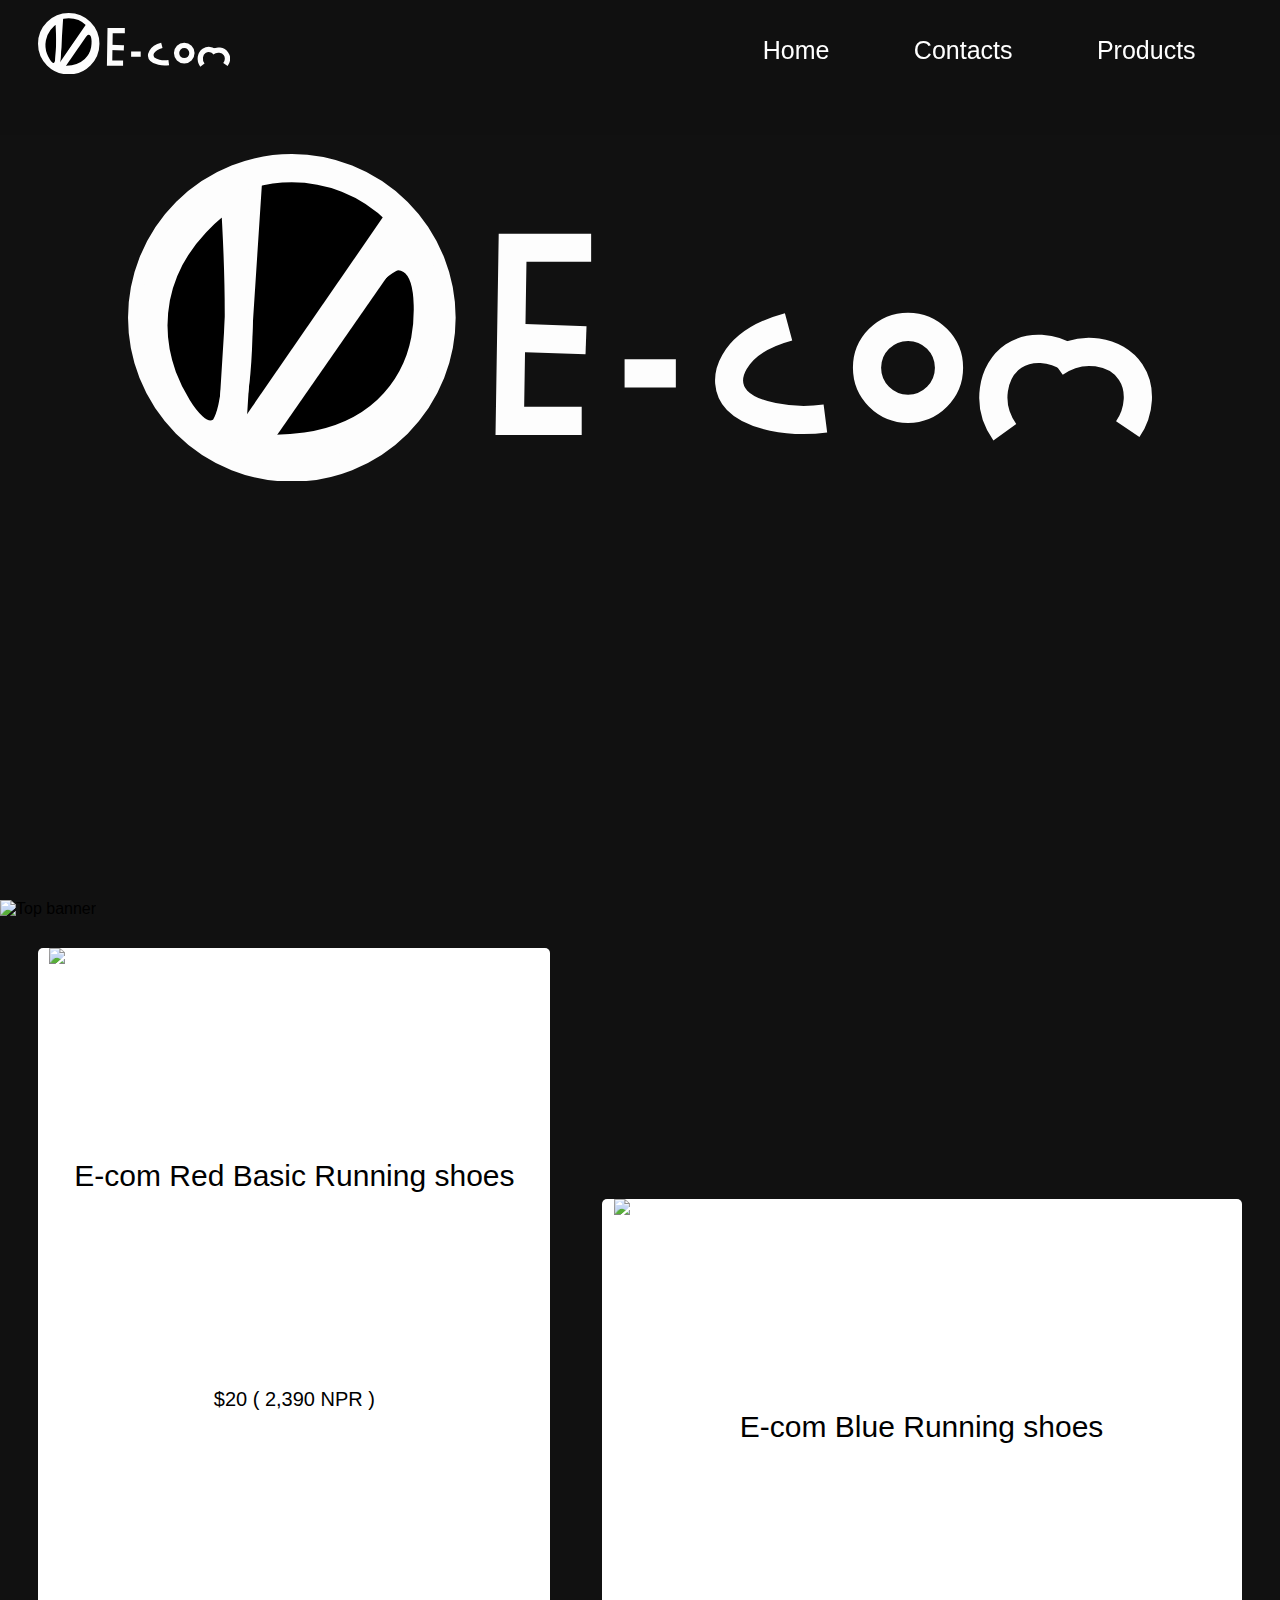
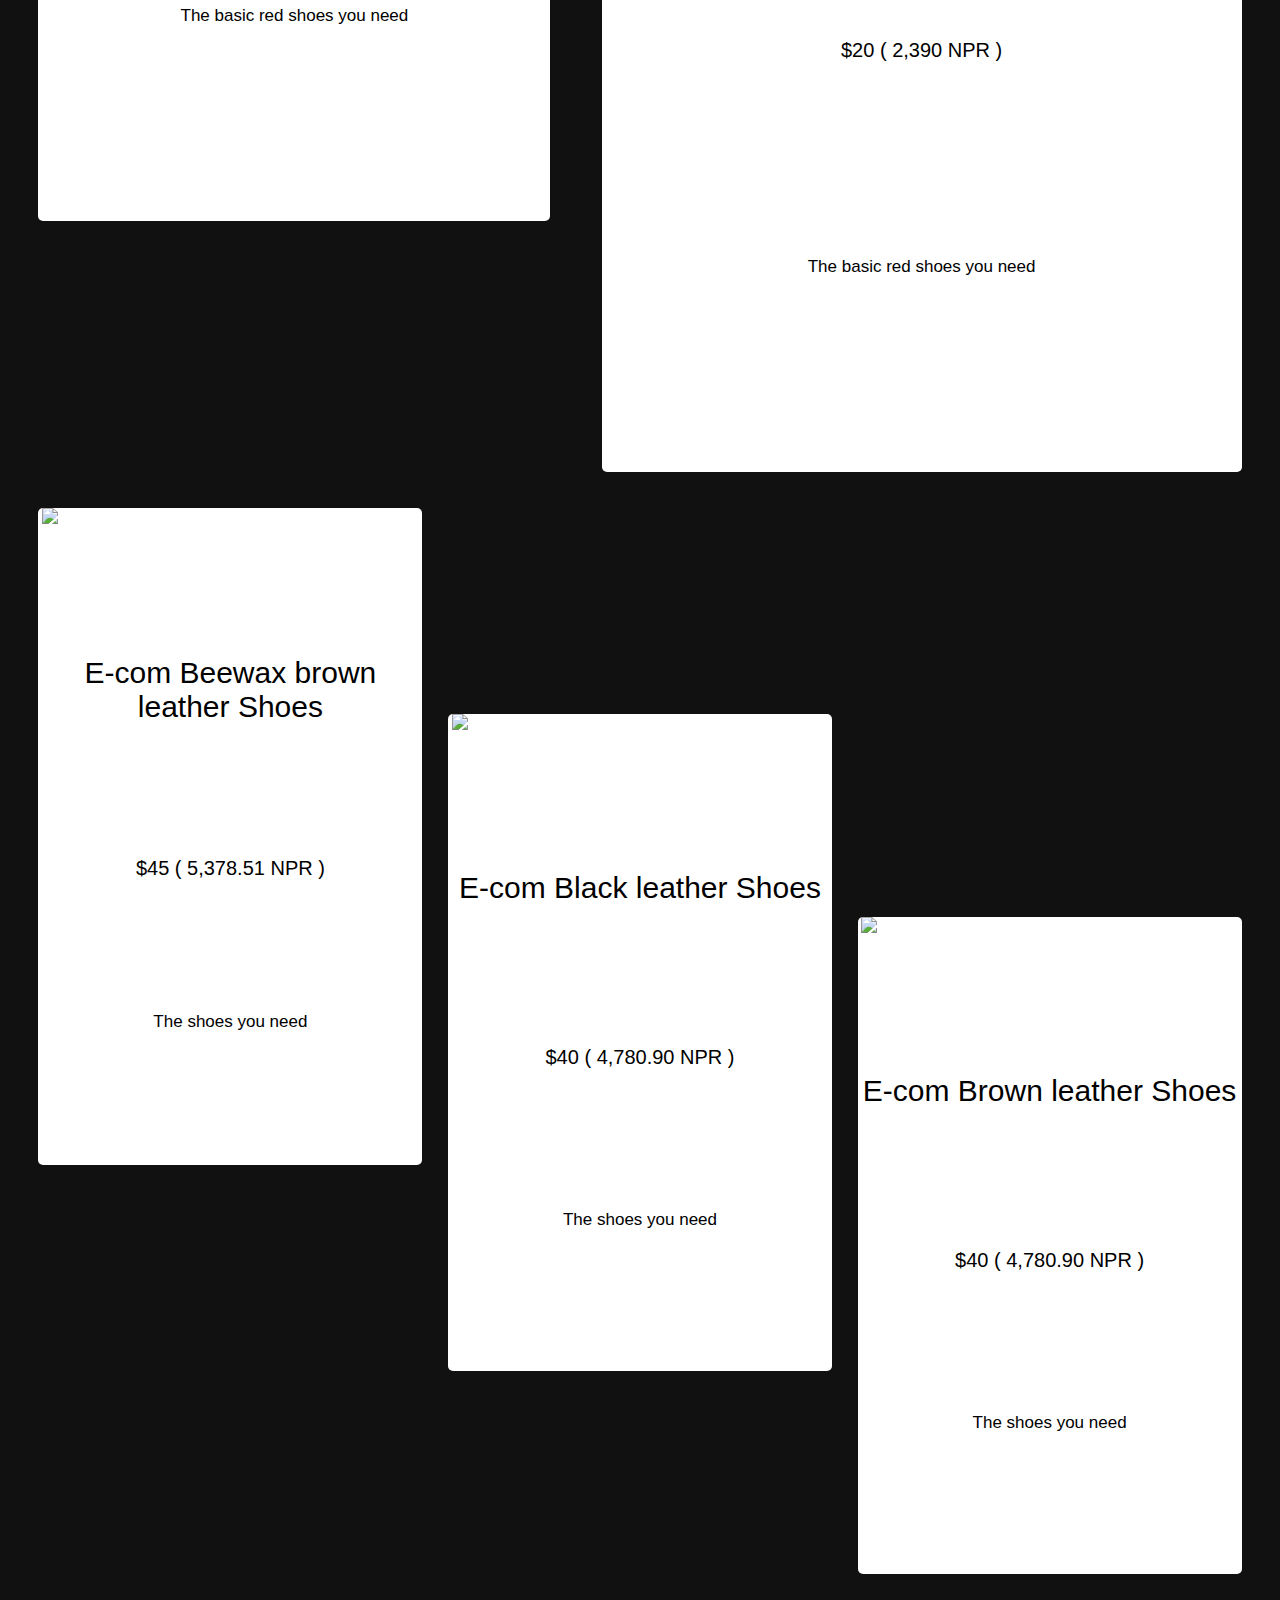
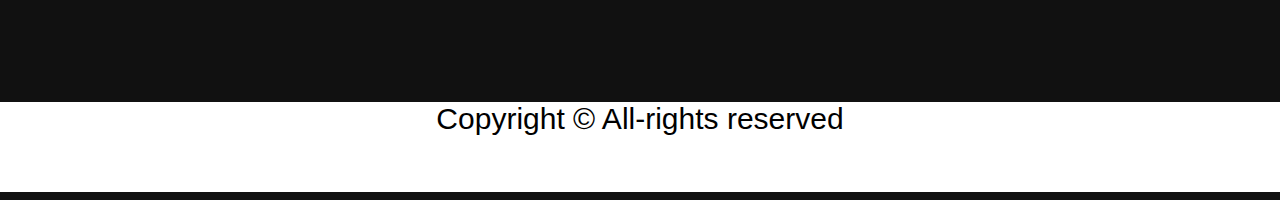
==== index.html @ cc42a881 "Add files via upload" ====
<!DOCTYPE html>
<html lang="en">
<head>
    <link rel="stylesheet" href="Style.css">
    <link rel="icon" href="icon.svg">
    <meta charset="UTF-8">
    <meta http-equiv="X-UA-Compatible" content="IE=edge">
    <meta name="viewport" content="width=device-width, initial-scale=1.0">
    <title>E-com | Home</title>
</head>
<body>
    <!-- Nav Start -->
    <div class="Navbar">
        <header>
            <svg class="Logo_main" id="Layer_1" data-name="Layer 1" xmlns="http://www.w3.org/2000/svg" viewBox="0 0 915.45 292.92"><defs><style>.cls-1{fill:rgb(0, 0, 0);}.cls-1,.cls-2{stroke:#fdfdfd;stroke-miterlimit:10;stroke-width:25.2px;}.cls-2{fill:none;}</style></defs><circle class="cls-1" cx="146.46" cy="146.46" r="133.85"/><path class="cls-1" d="M163.69,116.7c-.5.15-16,250.25-16,250.25" transform="translate(-56.05 -98.35)"/><path class="cls-1" d="M291.84,156.12" transform="translate(-56.05 -98.35)"/><line class="cls-1" x1="242.34" y1="57.77" x2="99.63" y2="264.6"/><path class="cls-1" d="M245.25,233.12" transform="translate(-56.05 -98.35)"/><path class="cls-2" d="M151.11,131.9c-10.1,6.09-58.55,36.73-70,94.91A133.9,133.9,0,0,0,87,297.5c.86,2.29,20.48,53.37,43.86,51.71a19.59,19.59,0,0,0,7.85-2.62C162.79,332.08,154.15,178.87,151.11,131.9Z" transform="translate(-56.05 -98.35)"/><path class="cls-1" d="M303,164,164.2,363.61" transform="translate(-56.05 -98.35)"/><path class="cls-2" d="M166.41,360.59c13.2,1.53,77.3,7.66,121.17-33.3a116.89,116.89,0,0,0,34.11-62.75c.46-2.46,10.25-57.84-13.29-71.74a25.7,25.7,0,0,0-9.07-3C267.83,186.18,189.92,319.47,166.41,360.59Z" transform="translate(-56.05 -98.35)"/><polyline class="cls-2" points="414.04 83.79 343.82 83.79 341.36 238.59 405.61 238.59"/><line class="cls-2" x1="409.47" y1="166.49" x2="342.55" y2="164.13"/><line class="cls-2" x1="489.77" y1="196.14" x2="443.95" y2="196.14"/><path class="cls-2" d="M646.6,252.85c-50.85,13.68-62.79,48.18-46,65.76,12.88,13.48,46,20.52,78.92,16.3" transform="translate(-56.05 -98.35)"/><path class="cls-2" d="M857.36,195.65" transform="translate(-56.05 -98.35)"/><circle class="cls-2" cx="697.34" cy="191.15" r="36.65"/><path class="cls-2" d="M884.37,285.47c24-17.3,55.24-11.33,68.08,7.85,9.44,14.12,8.46,34.64-2.62,51.06" transform="translate(-56.05 -98.35)"/><path class="cls-2" d="M839.94,347.07c-17.3-24-11.33-55.24,7.86-68.08,14.11-9.44,34.63-8.46,51.05,2.62" transform="translate(-56.05 -98.35)"/></svg>
        </header>
        <ul>
            <li class="Nav-Links" id="Nav-Links-A"><a class="Navbar-a" href="#">Home</a></li>
            <li class="Nav-Links" id="Nav-Links-B"><a class="Navbar-a" href="Contancts.html">Contacts</a></li>
            <li class="Nav-Links" id="Nav-Links-C"><a class="Navbar-a" href="Products.html">Products</a></li>
        </ul>
    </div>
    <!-- Nav End -->


    <div class="Window-Start-Bg-logo">
        <svg class="Bg-start-logo" id="Layer_1" data-name="Layer 1" xmlns="http://www.w3.org/2000/svg" viewBox="0 0 915.45 292.92"><defs><style>.cls-1{fill:rgb(0, 0, 0);}.cls-1,.cls-2{stroke:#fdfdfd;stroke-miterlimit:10;stroke-width:25.2px;}.cls-2{fill:none;}</style></defs><circle class="cls-1" cx="146.46" cy="146.46" r="133.85"/><path class="cls-1" d="M163.69,116.7c-.5.15-16,250.25-16,250.25" transform="translate(-56.05 -98.35)"/><path class="cls-1" d="M291.84,156.12" transform="translate(-56.05 -98.35)"/><line class="cls-1" x1="242.34" y1="57.77" x2="99.63" y2="264.6"/><path class="cls-1" d="M245.25,233.12" transform="translate(-56.05 -98.35)"/><path class="cls-2" d="M151.11,131.9c-10.1,6.09-58.55,36.73-70,94.91A133.9,133.9,0,0,0,87,297.5c.86,2.29,20.48,53.37,43.86,51.71a19.59,19.59,0,0,0,7.85-2.62C162.79,332.08,154.15,178.87,151.11,131.9Z" transform="translate(-56.05 -98.35)"/><path class="cls-1" d="M303,164,164.2,363.61" transform="translate(-56.05 -98.35)"/><path class="cls-2" d="M166.41,360.59c13.2,1.53,77.3,7.66,121.17-33.3a116.89,116.89,0,0,0,34.11-62.75c.46-2.46,10.25-57.84-13.29-71.74a25.7,25.7,0,0,0-9.07-3C267.83,186.18,189.92,319.47,166.41,360.59Z" transform="translate(-56.05 -98.35)"/><polyline class="cls-2" points="414.04 83.79 343.82 83.79 341.36 238.59 405.61 238.59"/><line class="cls-2" x1="409.47" y1="166.49" x2="342.55" y2="164.13"/><line class="cls-2" x1="489.77" y1="196.14" x2="443.95" y2="196.14"/><path class="cls-2" d="M646.6,252.85c-50.85,13.68-62.79,48.18-46,65.76,12.88,13.48,46,20.52,78.92,16.3" transform="translate(-56.05 -98.35)"/><path class="cls-2" d="M857.36,195.65" transform="translate(-56.05 -98.35)"/><circle class="cls-2" cx="697.34" cy="191.15" r="36.65"/><path class="cls-2" d="M884.37,285.47c24-17.3,55.24-11.33,68.08,7.85,9.44,14.12,8.46,34.64-2.62,51.06" transform="translate(-56.05 -98.35)"/><path class="cls-2" d="M839.94,347.07c-17.3-24-11.33-55.24,7.86-68.08,14.11-9.44,34.63-8.46,51.05,2.62" transform="translate(-56.05 -98.35)"/></svg>
    </div>

    <!-- // -->

    <div class="Contents">
        <img class="Top-Banner" src="https://firebasestorage.googleapis.com/v0/b/web-dev-comp-triyog-21-october.appspot.com/o/E-com%20%20green%20middle%20thing.jpg?alt=media&token=f6dacde5-b7da-481f-8e29-6ecd205129c6" alt="Top banner">
        <Item>
            <img class="Item-image-lg" src="https://firebasestorage.googleapis.com/v0/b/web-dev-comp-triyog-21-october.appspot.com/o/E-com%20basic%20red%20shoes.jpg?alt=media&token=8674c98a-c0be-4aa4-9a04-8aedbb2db557" >
            <name>E-com Red Basic Running shoes</name>
            <price>$20 ( 2,390 NPR )</price>
            <description>The basic red shoes you need</description>
        </Item>
        <br>
        <Item2>
            <img class="Item-image-lg" src="https://firebasestorage.googleapis.com/v0/b/web-dev-comp-triyog-21-october.appspot.com/o/e-com%20blue%20basic%20shoes.jpg?alt=media&token=9a9c14c6-4b32-4478-aed7-246cf92e9b8b" >
            <name>E-com Blue Running shoes</name>
            <price>$20 ( 2,390 NPR )</price>
            <description>The basic red shoes you need</description>
        </Item2>
        <br><br>
        <Item3>
            <img class="Item-image-sm" src="https://firebasestorage.googleapis.com/v0/b/web-dev-comp-triyog-21-october.appspot.com/o/E-com%20beewax%20shoes.jpg?alt=media&token=52a7af81-55b6-4fc2-81b6-1608b625aa62" >
            <name>E-com Beewax brown leather Shoes</name>
            <price>$45 ( 5,378.51 NPR )</price>
            <description>The shoes you need</description>
        </Item3> 
        <Item4>
            <img class="Item-image-sm" src="https://firebasestorage.googleapis.com/v0/b/web-dev-comp-triyog-21-october.appspot.com/o/E-com%20black%20shoes.jpg?alt=media&token=04d3b0ae-40df-460e-b5c0-c2eaf575c497" >
            <name>E-com Black leather Shoes</name>
            <price>$40 ( 4,780.90 NPR )</price>
            <description>The shoes you need</description>
        </Item4> 
        <Item5>
            <img class="Item-image-sm" src="https://firebasestorage.googleapis.com/v0/b/web-dev-comp-triyog-21-october.appspot.com/o/E-com%20brown%20shoes.jpg?alt=media&token=df40d16a-b7f7-4519-b055-7a3ee5a30431" >
            <name>E-com Brown leather Shoes</name>
            <price>$40 ( 4,780.90 NPR )</price>
            <description>The shoes you need</description>
        </Item5> 
        
    </div>

    <!-- // -->

    <footer>Copyright &copy; All-rights reserved </footer>
</body>
</html>
---- Style.css ----
* {
    margin-left: 0%;
    padding: 0%;
    margin-top: 0%;
    font-family: sans-serif;
    /* overflow-x: hidden; */
}
body {
    background: #111;
    width: 100%;
}
.Navbar {
    background: rgba(17, 17, 17, 0.300);
    width: 100%;
    height: 15vh;
    position: fixed;
}
.Navbar ul {
    overflow-x: visible;
    display: flex;
    list-style: none;
    justify-content: space-evenly;
    margin-left: 53%;
}
.Navbar ul li a {
    color: white;
    text-decoration: none;
    font-size: 25px;
}
.Nav-Links {
    margin-top: -7%;
}
.Logo_main {
    width: 15%;
    margin-top: 1%;
    margin-left: 3%;
}
.Bg-start-logo {
    overflow-x: hidden;
    margin-top: 12%;
    width: 80%;
    margin-left: 10%;
}
.Window-Start-Bg-logo {
    overflow-x: hidden;
    background: #111;
    width: 100%;
    height: 100vh;
}

.Top-Banner {
    overflow: hidden;
    width: 100%;
}

item {
    width: 40%;
    margin-top: 2%;
    height: 97vh;
    margin-left: 3%;
    background: white;
    box-sizing: border-box;
    display: grid;
    border-radius: 5px;
    text-align: center;
}
item2 {
    margin-left: 47%;
    margin-top: -50%;
    width: 50%;
    height: 97vh;
    background: white;
    box-sizing: border-box;
    display: grid;
    border-radius: 5px;
    text-align: center;

}
item3 {
    width: 30%;
    height: 73vh;
    margin-left: 3%;
    /* margin-top: 3%; */
    background: white;
    box-sizing: border-box;
    display: grid;
    border-radius: 5px;
    text-align: center;
    
}
item4 {
    width: 30%;
    height: 73vh;
    margin-left: 35%;
    margin-top: -35.2%;
    background: white;
    box-sizing: border-box;
    display: grid;
    border-radius: 5px;
    text-align: center;
    
}
item5 {
    width: 30%;
    height: 73vh;
    margin-left: 67%;
    margin-top: -35.5%;
    background: white;
    box-sizing: border-box;
    display: grid;
    border-radius: 5px;
    text-align: center;
    
}
.Item-image-lg {
    width: 96%;
    margin-left: 2%;
}
.Item-image-sm {
    width: 98%;
    margin-left: 1%;
}
price {
    font-size: 20px;
    font-family: sans-serif;
}
name {
    font-size: 30px;
    font-family: sans-serif;
}
description {
    font-size: 17px;
    font-family: sans-serif;
}
footer {
    background: white;
    width: 100%;
    height: 10vh;
    font-size: 30px;
    font-family: sans-serif;
    text-align: center;
    margin-top: 10%;
}
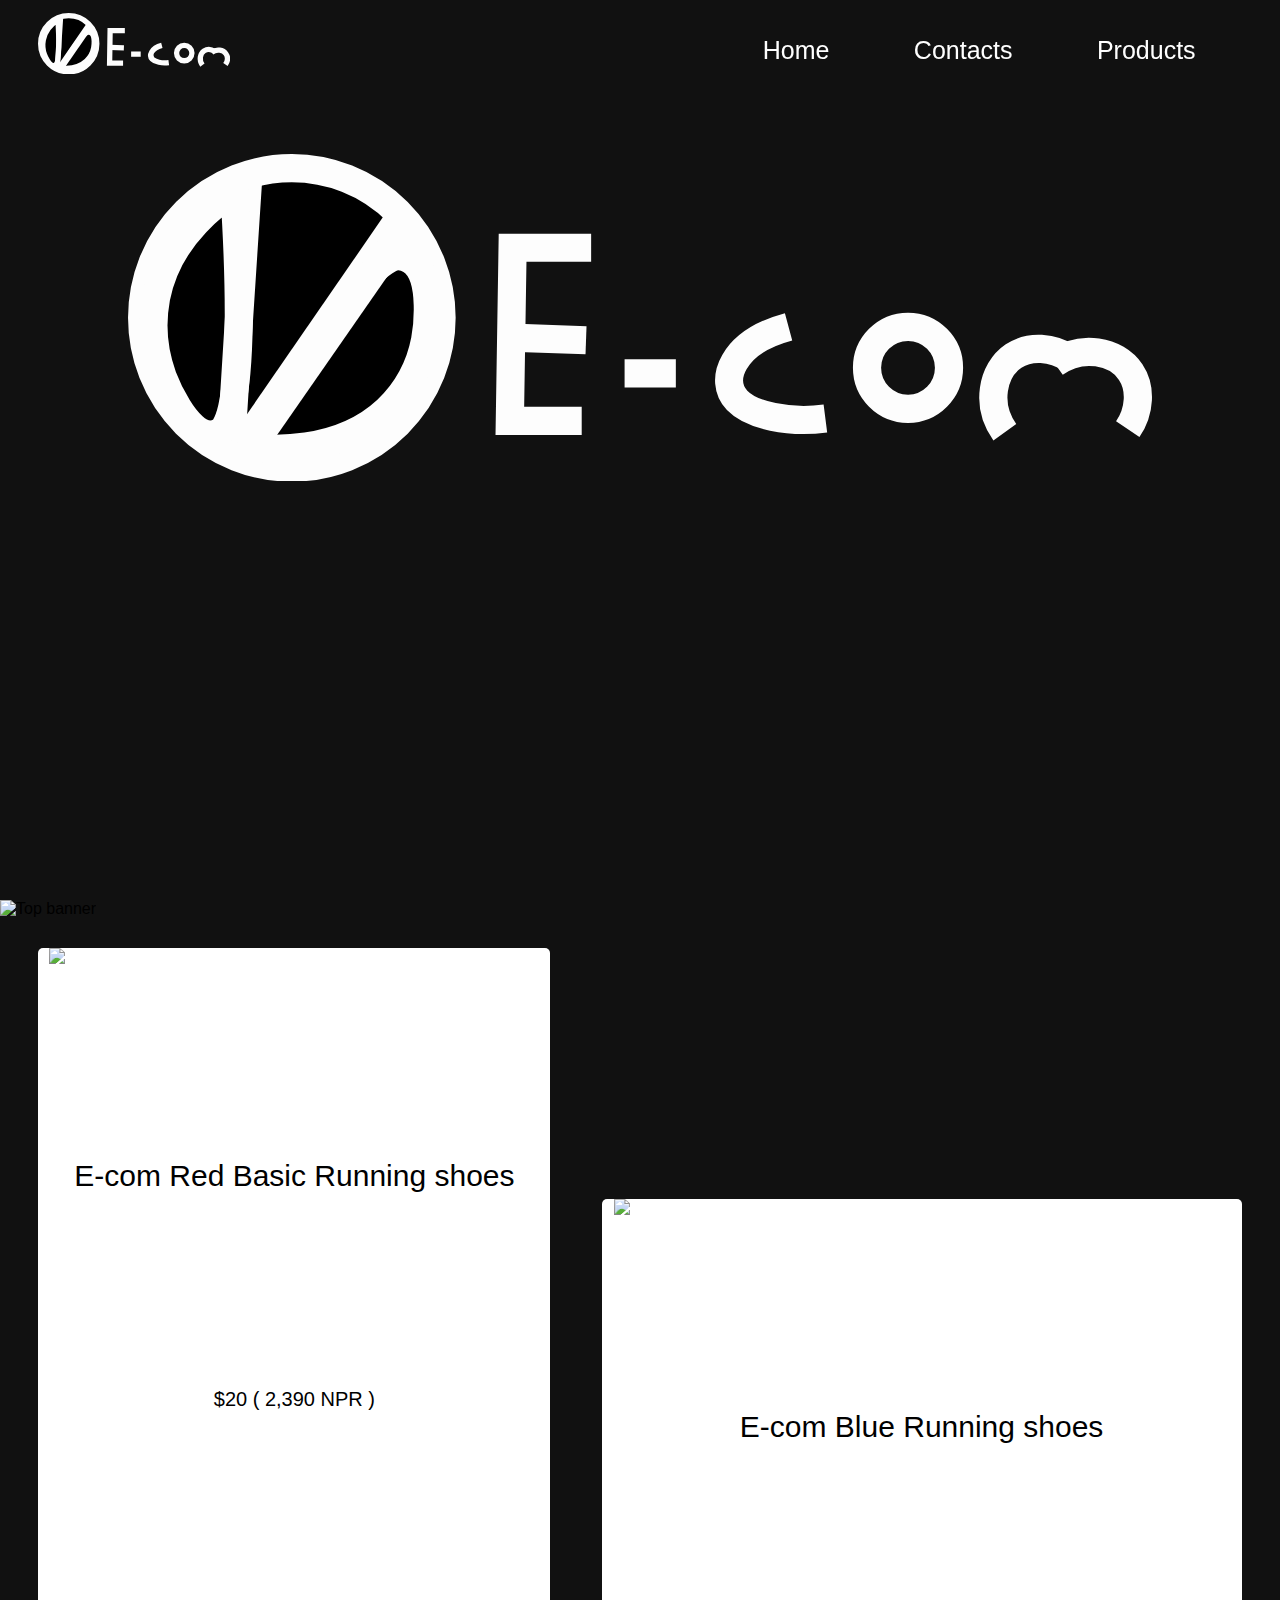
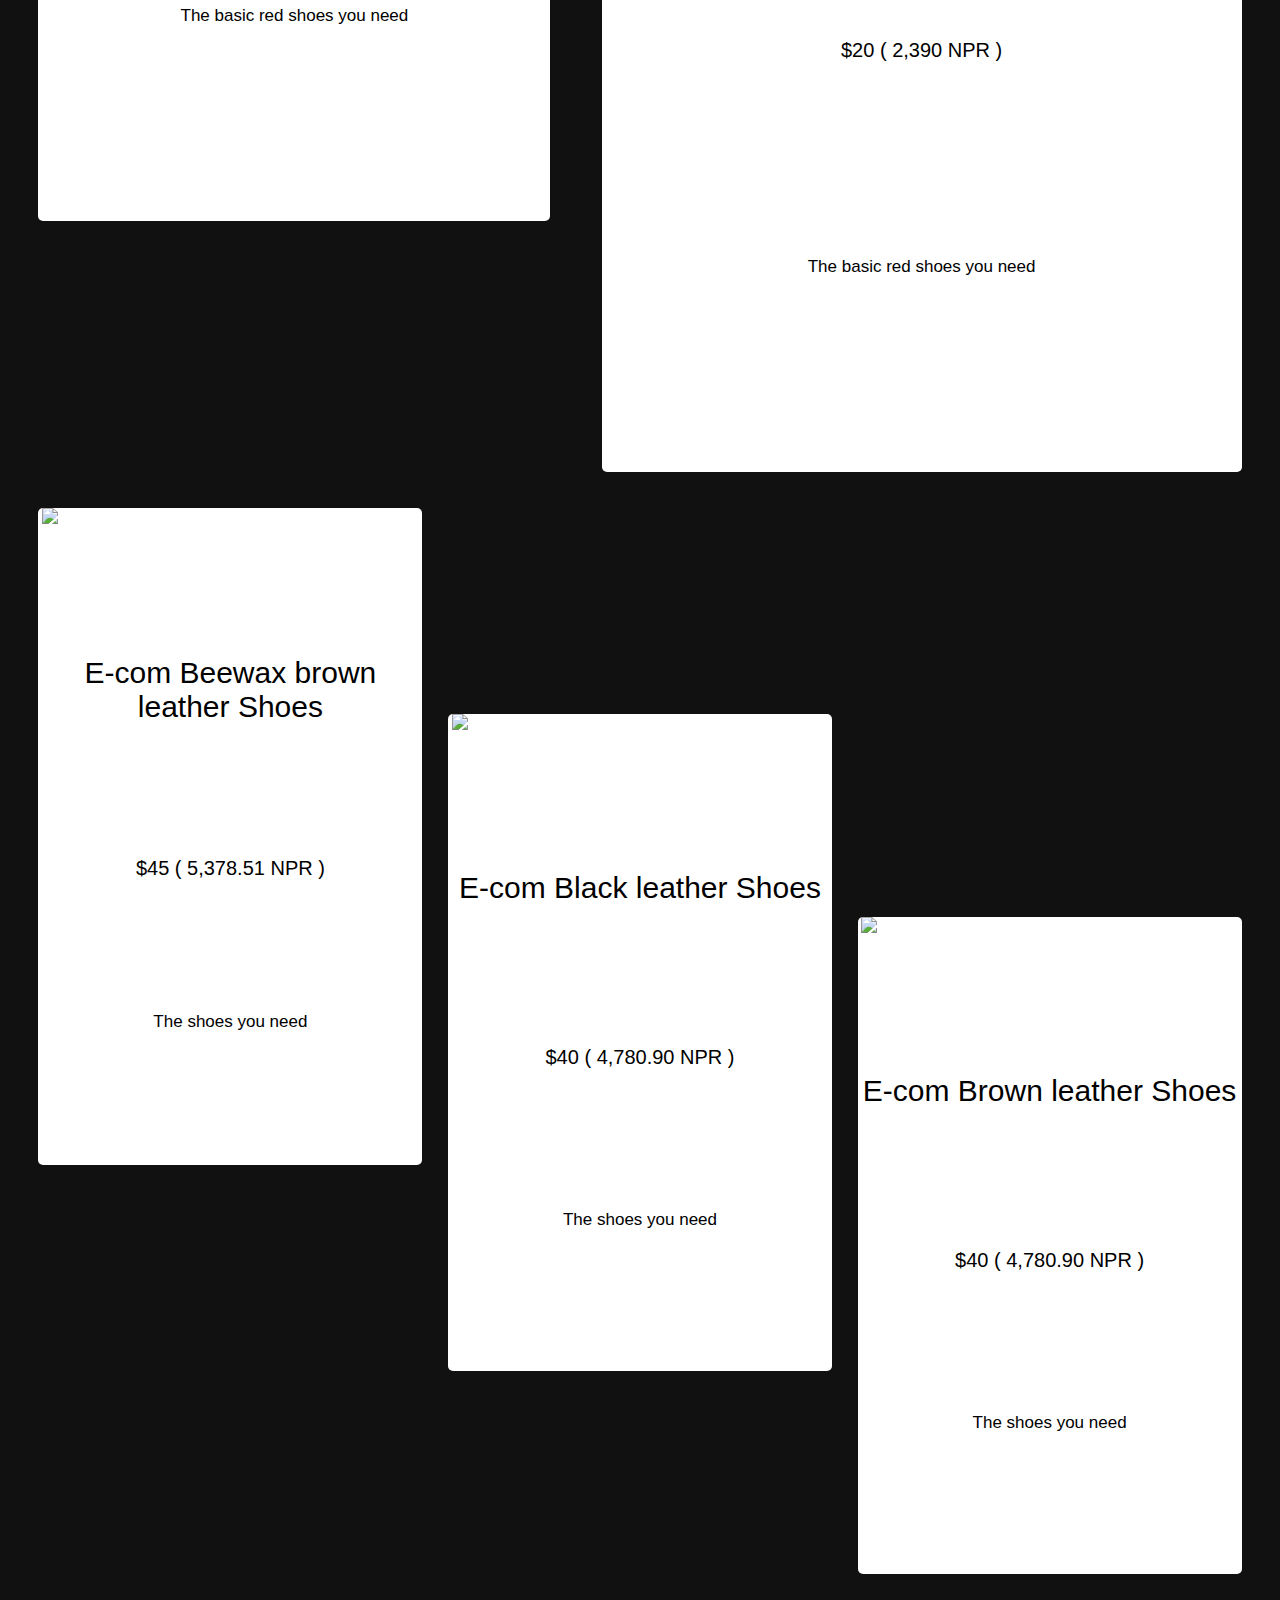
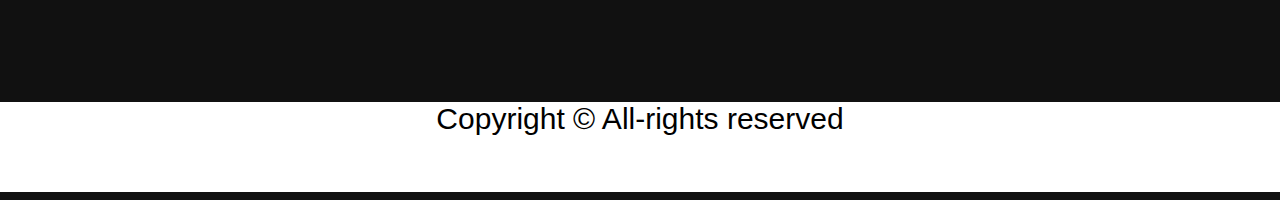
==== commit b7b44088: "Add files via upload" ====
--- a/index.html
+++ b/index.html
@@ -63,6 +63,8 @@
             <price>$40 ( 4,780.90 NPR )</price>
             <description>The shoes you need</description>
         </Item5> 
+
+        <!-- Mobile Version -->
         
     </div>
 
--- a/Style.css
+++ b/Style.css
@@ -10,7 +10,7 @@
     width: 100%;
 }
 .Navbar {
-    background: rgba(17, 17, 17, 0.300);
+    background: rgba(17, 17, 17, 0.397);
     width: 100%;
     height: 15vh;
     position: fixed;
@@ -140,4 +140,118 @@
     font-family: sans-serif;
     text-align: center;
     margin-top: 10%;
+}
+
+/* Mobile responsive */
+
+
+@media (max-width: 1060px) {
+    item {
+        width: 40%;
+        height: 90vh;
+        margin-left: 5%;
+        background: white;
+        box-sizing: border-box;
+        display: grid;
+        border-radius: 5px;
+        text-align: center;
+    }
+    item2 {
+        width: 40%;
+        height: 90vh;
+        margin-left: 50%;
+        margin-top: -57.5%;
+        background: white;
+        box-sizing: border-box;
+        display: grid;
+        border-radius: 5px;
+        text-align: center;
+    }
+    item3 {
+        width: 40%;
+        margin-left: 5%;
+    }
+    item5 {
+        width: 85%;
+        height: 150vh;
+        margin-left: 5%;
+        margin-top: 2%;
+    }
+    item4{
+        width: 40%;
+        margin-left: 50%;
+        margin-top: -45%;
+    }
+
+}
+
+
+@media (max-width: 970px) {
+    item {
+        width: 85%;
+        height: 70vh;
+        margin-left: 5%;
+        margin-top: 3%;
+    }
+    item2 {
+        width: 85%;
+        height: 70vh;
+        margin-left: 5%;
+        margin-top: 3%;
+    }
+    item3 {
+        width: 85%;
+        height: 70vh;
+        margin-left: 5%;
+        margin-top: 1%;
+    }
+    item4 {
+        width: 85%;
+        height: 70vh;
+        margin-left: 5%;
+        margin-top: 3%;
+    }
+    item5 {
+        width: 85%;
+        height: 70vh;
+        margin-left: 5%;
+        margin-top: 2%;
+    }
+}
+@media (max-width: 1100px) {
+    .Bg-start-logo {
+        margin-top: 20%;
+    }
+}
+@media (max-width: 900px) {
+    .Bg-start-logo {
+        margin-top: 30%;
+    }
+}
+
+@media (max-width: 700px) {
+    .Bg-start-logo {
+        margin-top: 40%;
+    }
+}
+
+@media (max-width: 600px) {
+    .Bg-start-logo {
+        margin-top: 50%;
+    }
+}
+@media (max-width: 500px) {
+    .Bg-start-logo {
+        margin-top: 60%;
+    }
+}
+@media (max-width: 400px) {
+    .Bg-start-logo {
+        margin-top: 90%;
+    }
+}
+@media (max-width: 300px) {
+    .Bg-start-logo {
+        margin-top: 100%;
+    }
 }